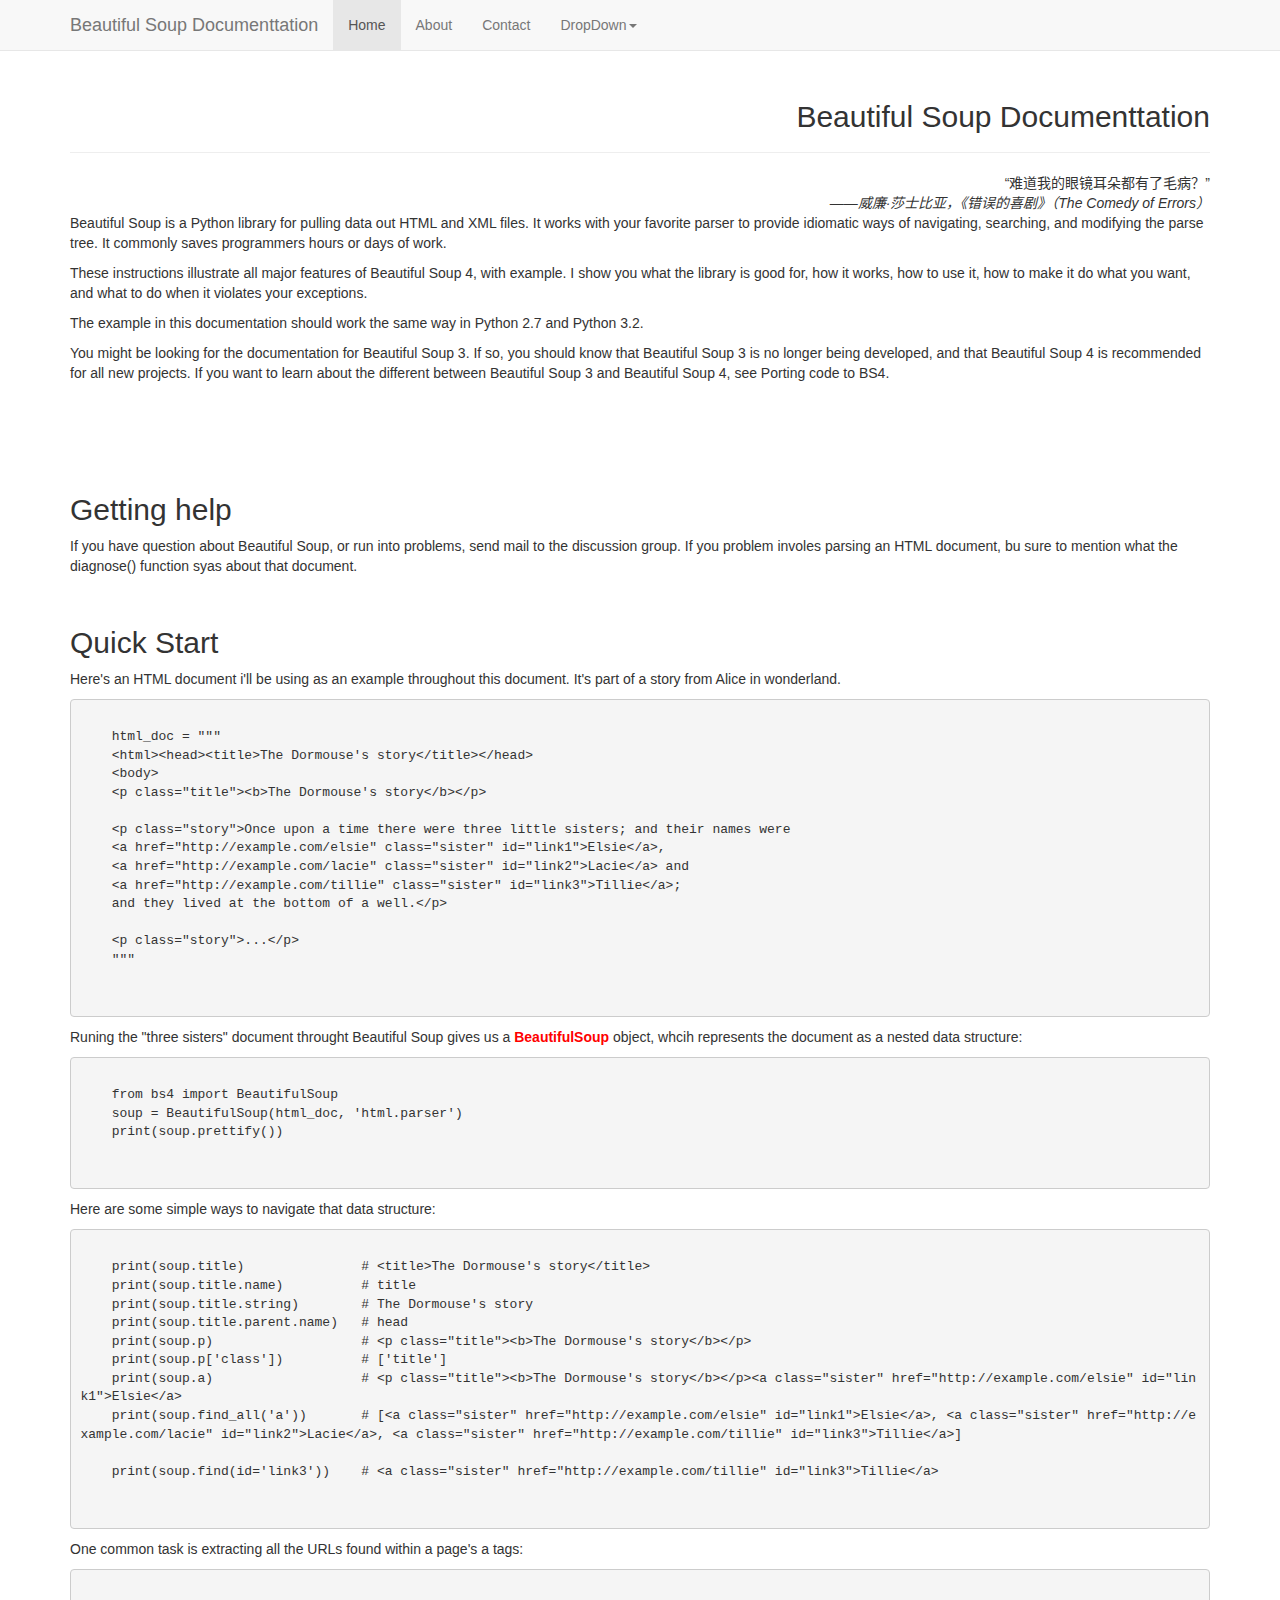
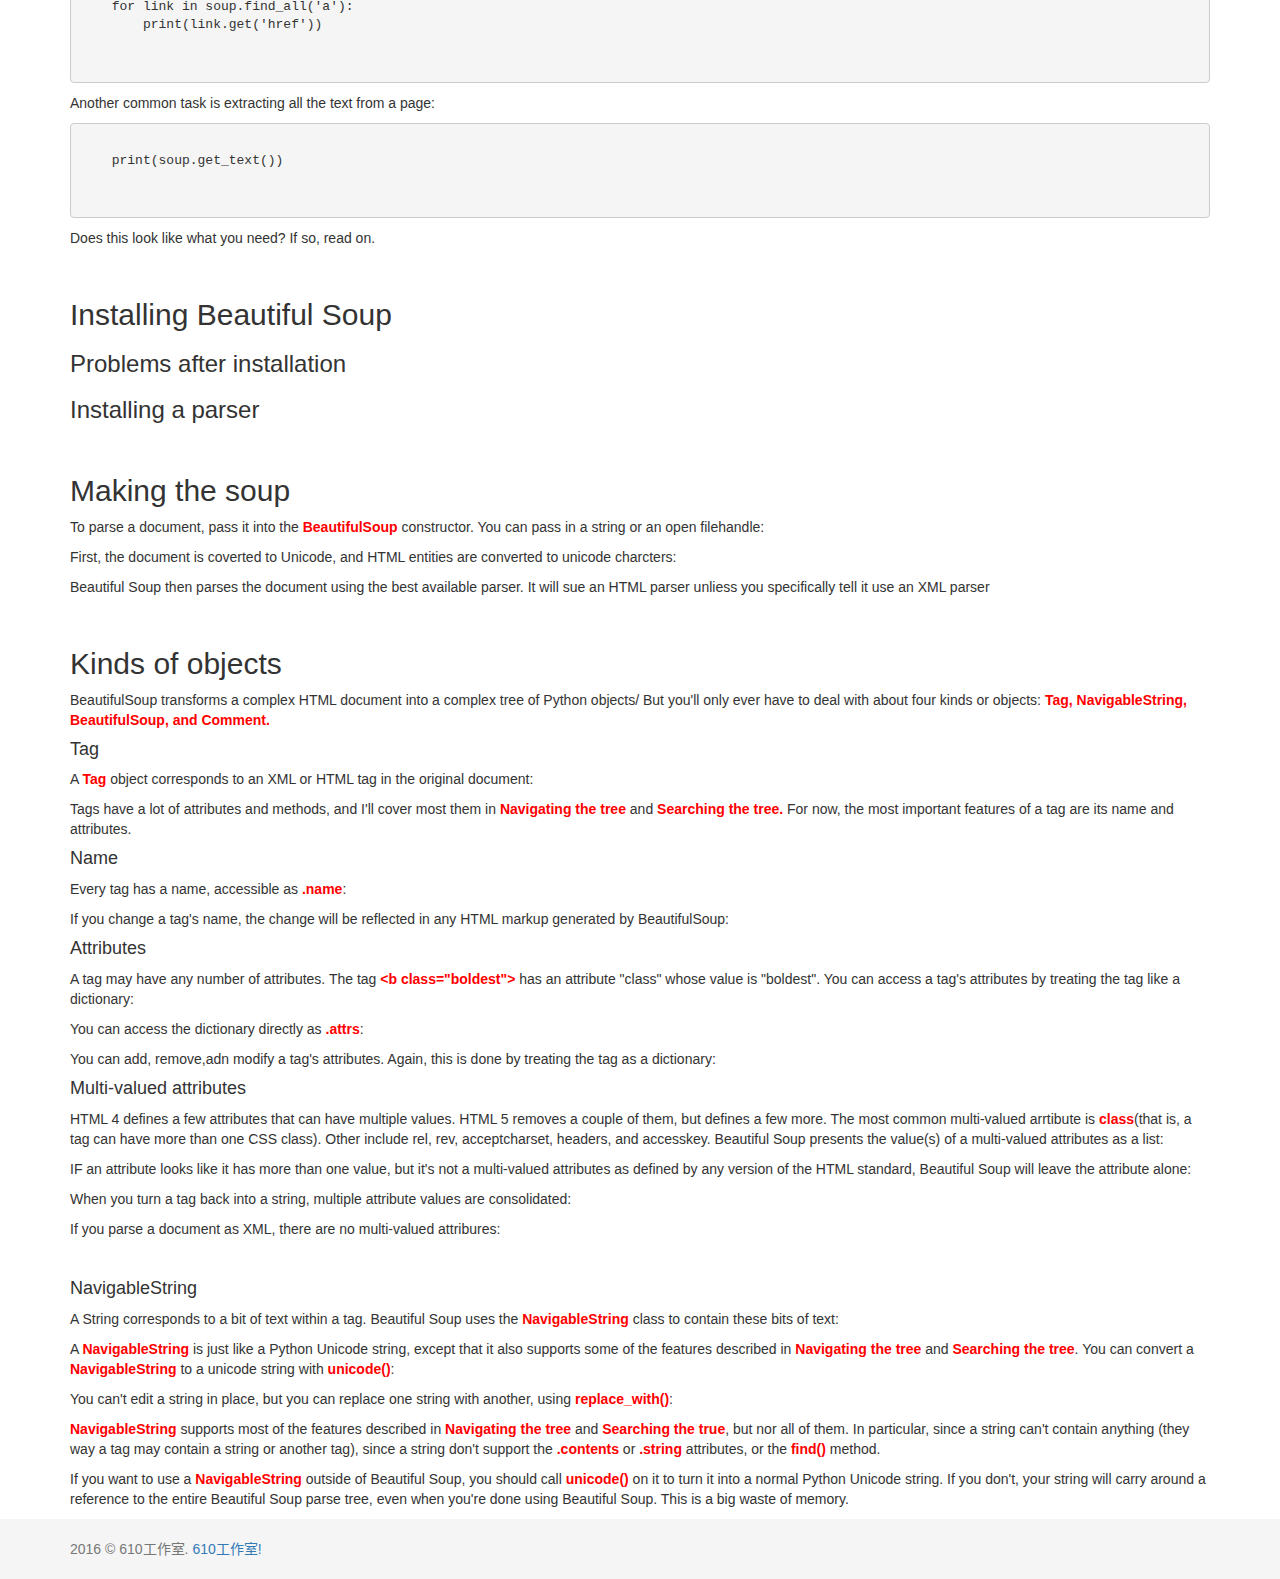
==== PythonCrawler/BeautifulSoup/quick_start.html @ 534722e1 "add Python crawel Beautiful Soup" ====
<!DOCTYPE html>
<html lang="zh-cn">
<head>
    <meta http-equiv="Content-Type" content="text/html; charset=utf-8"/>
    <meta http-equiv="X-UA-Compatible" content="IE=edge"/>
    <meta name="viewport" content="width=device,initial-scale=1"/> 

    <meta name="keywords" content="Beautiful Soup Documenttation">
    <meta name="description" content="Beautiful Soup Documenttation">
    <meta name="author" content="">
    <link rel="icon" href="http://getbootstrap.com/favicon.ico">

    <title>Beautiful Soup Documenttation</title>

    <link rel="stylesheet" type="text/css" href="../assets/global/plugins/bootstrap-3.3.6-dist/css/bootstrap.min.css">
    <link rel="stylesheet" type="text/css" href="../assets/global/css/global.css">
    <link rel="stylesheet" type="text/css" href="../assets/pages/css/quick_start.css" />
</head>
<body>
    <!--Fixed navbar-->
    <nav class="navbar navbar-default navbar-fixed-top">
        <div class="container">
            <div class="navbar-header">
                <button type="button" class="navbar-toggle collapsed" data-toggle="collapse" data-target="#navbar" aria-expanded="false" aria-controls="navbar">
                    <span class="sr-only">Toggle Navigation</span>
                    <span class="icon-bar"></span>
                    <span class="icon-bar"></span>
                    <span class="icon-bar"></span>
                </button>
                <a class="navbar-brand" href="appendix_E_JSLint.html">Beautiful Soup Documenttation</a>
            </div>
            <div id="navbar" class="navbar-collapse collapse" aria-expanded="false" style="height:1px">
                <ul class="nav navbar-nav">
                    <li class="active"><a href="#">Home</a></li>
                    <li><a href="#">About</a></li>
                    <li><a href="#">Contact</a></li>
                    <li class="dropdown">
                        <a href="#" class="dropdown-toggle" data-toggle="dropdown" role="button" aria-haspopup="true" aria-expanded="false">DropDown<span class="caret"></span></a>
                        <ul class="dropdown-menu">
                            <li><a href="#">Action</a></li>
                            <li><a href="#">Another Action</a></li>
                            <li><a href="#">Something else here</a></li>
                            <li role="separator" class="divider"></li>
                            <li class="dropdown-header">Nav Header</li>
                            <li><a href="#">Separted Link</a></li>
                            <li><a href="#">One more separted link</a></li>
                        </ul>
                    </li>
                </ul>
            </div>
        </div>
    </nav>

    <!--Begin page content-->
    <div class="container">
        <div style="text-align: right;">
            <div class="page-header">
                <h2>Beautiful Soup Documenttation</h2>
            </div>

            <!--q元素表示引自他处的内容-->
            <q>难道我的眼镜耳朵都有了毛病？</q><br>
            <!--cite元素表示所引用作品（如图书、文章、电影和诗歌）的标题-->
            <cite>——威廉·莎士比亚，《错误的喜剧》（The Comedy of Errors）</cite>
        </div>

        <p>Beautiful Soup is a Python library for pulling data out HTML and XML files. It works with your favorite parser to provide idiomatic ways of navigating, searching, and modifying the parse tree. It commonly saves programmers hours or days of work.</p>

        <p>These instructions illustrate all major features of Beautiful Soup 4, with example. I show you what the library is good for, how it works, how to use it, how to make it do what you want, and what to do when it violates your exceptions.</p>

        <p>The example in this documentation should work the same way in Python 2.7 and Python 3.2.</p>

        <p>You might be looking for the documentation for Beautiful Soup 3. If so, you should know that Beautiful Soup 3 is no longer being developed, and that Beautiful Soup 4 is recommended for all new projects. If you want to learn about the different between Beautiful Soup 3 and Beautiful Soup 4, see Porting code to BS4.</p>
    </div>

    <div class="container">
        <div class="row">
            <div class="col-md-12">
            <br>
            <h2>Getting help</h2>
            <p>If you have question about Beautiful Soup, or run into problems, send mail to the discussion group. If you problem involes parsing an HTML document, bu sure to mention what the diagnose() function syas about that document.</p>

            <br>
            <h2>Quick Start</h2>
            <p>Here's an HTML document i'll be using as an example throughout this document. It's part of a story from Alice in wonderland.</p>
            <pre>
                <code>
    html_doc = """
    &lt;html&gt;&lt;head&gt;&lt;title&gt;The Dormouse's story&lt;/title&gt;&lt;/head&gt;
    &lt;body&gt;
    &lt;p class=&quot;title&quot;&gt;&lt;b&gt;The Dormouse's story&lt;/b&gt;&lt;/p&gt;

    &lt;p class=&quot;story&quot;&gt;Once upon a time there were three little sisters; and their names were
    &lt;a href=&quot;http://example.com/elsie&quot; class=&quot;sister&quot; id=&quot;link1&quot;&gt;Elsie&lt;/a&gt;,
    &lt;a href=&quot;http://example.com/lacie&quot; class=&quot;sister&quot; id=&quot;link2&quot;&gt;Lacie&lt;/a&gt; and
    &lt;a href=&quot;http://example.com/tillie&quot; class=&quot;sister&quot; id=&quot;link3&quot;&gt;Tillie&lt;/a&gt;;
    and they lived at the bottom of a well.&lt;/p&gt;

    &lt;p class=&quot;story&quot;&gt;...&lt;/p&gt;
    """
                </code>
            </pre>
            <p>Runing the "three sisters" document throught Beautiful Soup gives us a <strong>BeautifulSoup</strong> object, whcih represents the document as a nested data structure:</p>
            <pre>
                <code>
    from bs4 import BeautifulSoup
    soup = BeautifulSoup(html_doc, 'html.parser')
    print(soup.prettify())
                </code>
            </pre>

            <p>Here are some simple ways to navigate that data structure:</p>
            <pre>
                <code>
    print(soup.title)               # &lt;title&gt;The Dormouse's story&lt;/title&gt;
    print(soup.title.name)          # title
    print(soup.title.string)        # The Dormouse's story
    print(soup.title.parent.name)   # head
    print(soup.p)                   # &lt;p class=&quot;title&quot;&gt;&lt;b&gt;The Dormouse's story&lt;/b&gt;&lt;/p&gt;
    print(soup.p['class'])          # ['title']
    print(soup.a)                   # &lt;p class=&quot;title&quot;&gt;&lt;b&gt;The Dormouse's story&lt;/b&gt;&lt;/p&gt;&lt;a class=&quot;sister&quot; href=&quot;http://example.com/elsie&quot; id=&quot;link1&quot;&gt;Elsie&lt;/a&gt;
    print(soup.find_all('a'))       # [&lt;a class=&quot;sister&quot; href=&quot;http://example.com/elsie&quot; id=&quot;link1&quot;&gt;Elsie&lt;/a&gt;, &lt;a class=&quot;sister&quot; href=&quot;http://example.com/lacie&quot; id=&quot;link2&quot;&gt;Lacie&lt;/a&gt;, &lt;a class=&quot;sister&quot; href=&quot;http://example.com/tillie&quot; id=&quot;link3&quot;&gt;Tillie&lt;/a&gt;]

    print(soup.find(id='link3'))    # &lt;a class=&quot;sister&quot; href=&quot;http://example.com/tillie&quot; id=&quot;link3&quot;&gt;Tillie&lt;/a&gt;
                </code>
            </pre>
            <p>One common task is extracting all the URLs found within a page's a tags:</p>
            <pre>
                <code>
    for link in soup.find_all('a'):
        print(link.get('href'))
                </code>
            </pre>
            <p>Another common task is extracting all the text from a page:</p>
            <pre>
                <code>
    print(soup.get_text())
                </code>
            </pre>
            <p>Does this look like what you need? If so, read on.</p>

            <br>
            <h2>Installing Beautiful Soup</h2>
            <h3>Problems after installation</h3>
            <h3>Installing a parser</h3>

            <br>
            <h2>Making the soup</h2>
            <p>To parse a document, pass it into the <strong>BeautifulSoup</strong> constructor. You can pass in a string or an open filehandle:</p>

            <p>First, the document is coverted to Unicode, and HTML entities are converted to unicode charcters:</p>

            <p>Beautiful Soup then parses the document using the best available parser. It will sue an HTML parser unliess you specifically tell it use an XML parser</p>

            <br>
            <h2>Kinds of objects</h2>
            <p>BeautifulSoup transforms a complex HTML document into a complex tree of Python objects/ But you'll only ever have to deal with about four kinds or objects: <strong>Tag, NavigableString, BeautifulSoup, and Comment.</strong></p>
            <h4>Tag</h4>
            <p>A <strong>Tag</strong> object corresponds to an XML or HTML tag in the original document:</p>
            <p>Tags have a lot of attributes and methods, and I'll cover most them in <strong>Navigating the tree</strong> and <strong>Searching the tree.</strong> For now, the most important features of a tag are its name and attributes.</p>
            <h4>Name</h4>
            <p>Every tag has a name, accessible as <strong>.name</strong>:</p>
            <p>If you change a tag's name, the change will be reflected in any HTML markup generated by BeautifulSoup:</p>
            <h4>Attributes</h4>
            <p>A tag may have any number of attributes. The tag <strong>&lt;b class=&quot;boldest&quot;&gt;</strong> has an attribute "class" whose value is "boldest". You can access a tag's attributes by treating the tag like a dictionary:</p>
            <p>You can access the dictionary directly as <strong>.attrs</strong>:</p>
            <p>You can add, remove,adn modify a tag's attributes. Again, this is done by treating the tag as a dictionary:</p>
            <h4>Multi-valued attributes</h4>
            <p>HTML 4 defines a few attributes that can have multiple values. HTML 5 removes a couple of them, but defines a few more. The most common multi-valued arrtibute is <strong>class</strong>(that is, a tag can have more than one CSS class). Other include rel, rev, acceptcharset, headers, and accesskey. Beautiful Soup presents the value(s) of a multi-valued attributes as a list:</p>
            <p>IF an attribute looks like it has more than one value, but it's not a multi-valued attributes as defined by any version of the HTML standard, Beautiful Soup will leave the attribute alone:</p>
            <p>When you turn a tag back into a string, multiple attribute values are consolidated:</p>
            <p>If you parse a document as XML, there are no multi-valued attribures:</p>

            <br>
            <h4>NavigableString</h4>
            <p>A String corresponds to a bit of text within a tag. Beautiful Soup uses the <strong>NavigableString</strong> class to contain these bits of text:</p>
            <p>A <strong>NavigableString</strong> is just like a Python Unicode string, except that it also supports some of the features described in <strong>Navigating the tree</strong> and <strong>Searching the tree</strong>. You can convert a <strong>NavigableString</strong> to a unicode string with <strong>unicode()</strong>:</p>
            <p>You can't edit a string in place, but you can replace one string with another, using <strong>replace_with()</strong>:</p>
            <p><strong>NavigableString</strong> supports most of the features described in <strong>Navigating the tree</strong> and <strong>Searching the true</strong>, but nor all of them. In particular, since a string can't contain anything (they way a tag may contain a string or another tag), since a string don't support the <strong>.contents</strong> or <strong>.string</strong> attributes, or the <strong>find()</strong> method.</p>
            <p>If you want to use a <strong>NavigableString</strong> outside of Beautiful Soup, you should call <strong>unicode()</strong> on it to turn it into a normal Python Unicode string. If you don't, your string will carry around a reference to the entire Beautiful Soup parse tree, even when you're done using Beautiful Soup. This is a big waste of memory.</p>


            </div>
        </div>
    </div>

    <footer class="footer">
        <div class="container">
            <p class="text-muted">
                2016 &copy; 610工作室. <a href="http://www.choudiaosi.com" target="_blank">610工作室!</a>
            </p>
        </div>
    </footer>

    <!-- Bootstrap core JavaScript-->
    <script type="text/javascript" src="../assets/global/plugins/JQuery/jquery-2.2.3.min.js"></script>
    <script type="text/javascript" src="../assets/global/plugins/bootstrap-3.3.6-dist/js/bootstrap.min.js"></script>
    <script type="text/javascript" src="../assets/global/scripts/global.js"></script>
    <!--<script type="text/javascript" src="../assets/pages/scripts/Unit_5.js"></script>-->
</body>
</html>
---- PythonCrawler/assets/global/css/global.css ----
body {
  padding-top: 50px;
  background-color: #f2f2f2;
}
}
.starter-template {
  padding: 40px 15px;
  text-align: center;
}
---- PythonCrawler/assets/pages/css/quick_start.css ----
/*
    Sticky footer styles
    --------------------
*/
html {
    position:relative;
    min-height:100%;
}
body {
    /*Margin bottom by footer height*/
    margin-bottom:60px;
    padding-top: 0px;
    background-color: #fff
}
.footer {
    position:absolute;
    bottom:0;
    width:100%;
    /*Set the fixed heights of the footer here*/
    height:60px;
    background-color:#f5f5f5;
}


/*
    Custom page CSS
    ---------------
    Not required for template or sticky footer method
*/
body > .container {
    padding:60px 15px 0;
}
.container .text-muted {
    margin:20px 0;
}
.footer > .container {
    padding-right:15px;
    padding-left:15px;
}

code {
    font-size:80%;
}

strong{
    color: red;
}
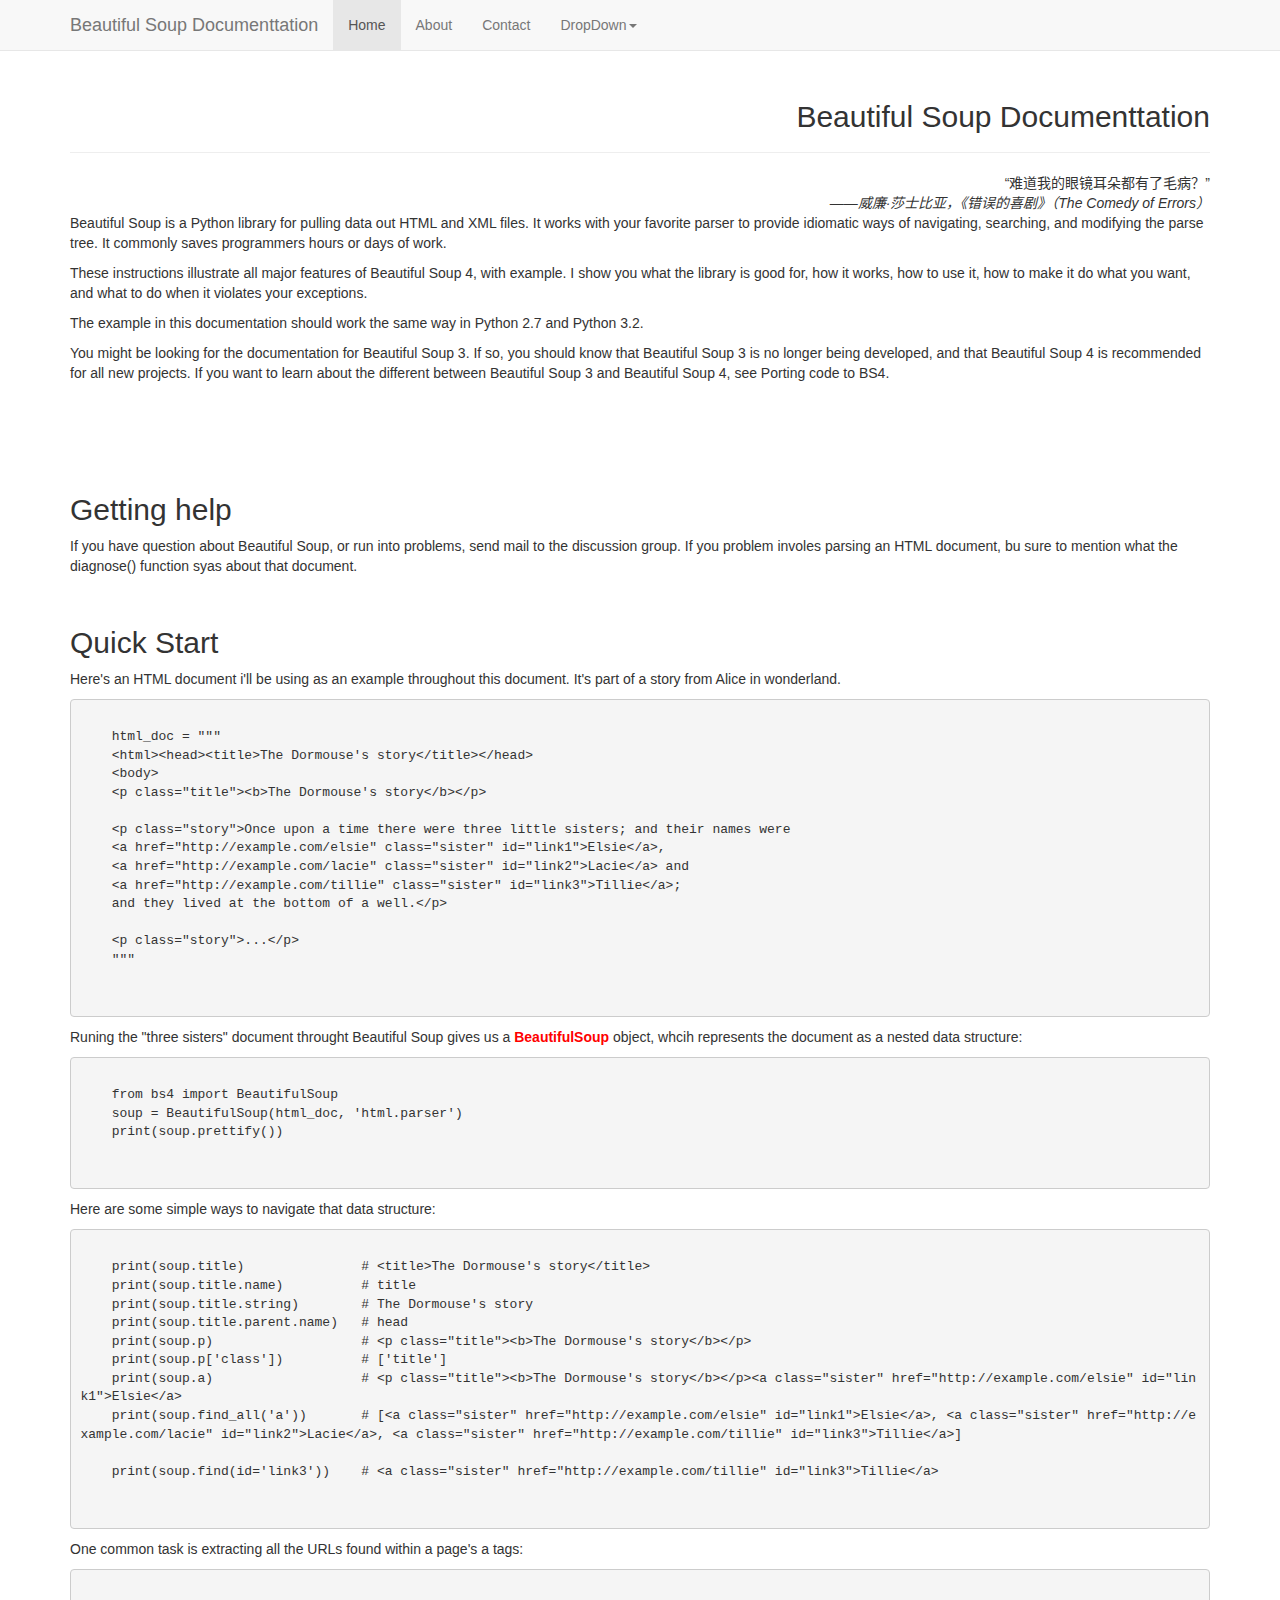
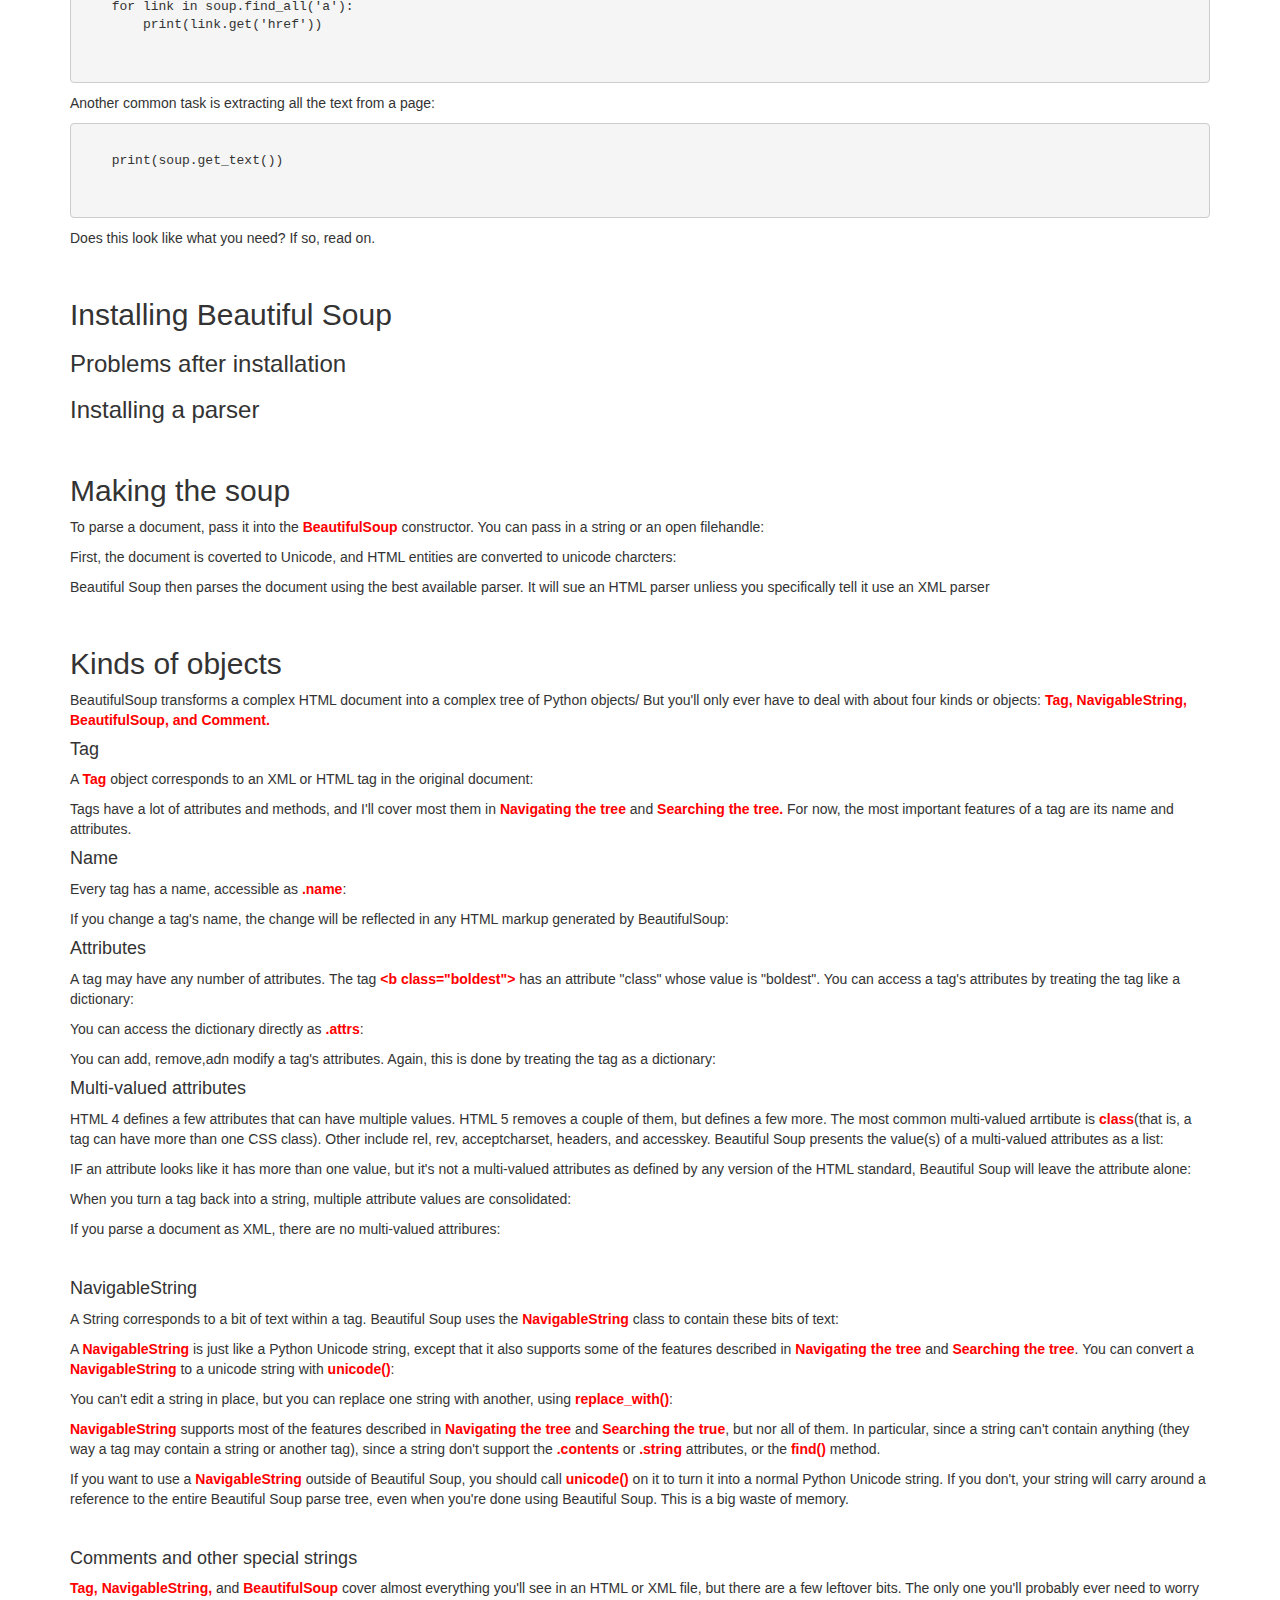
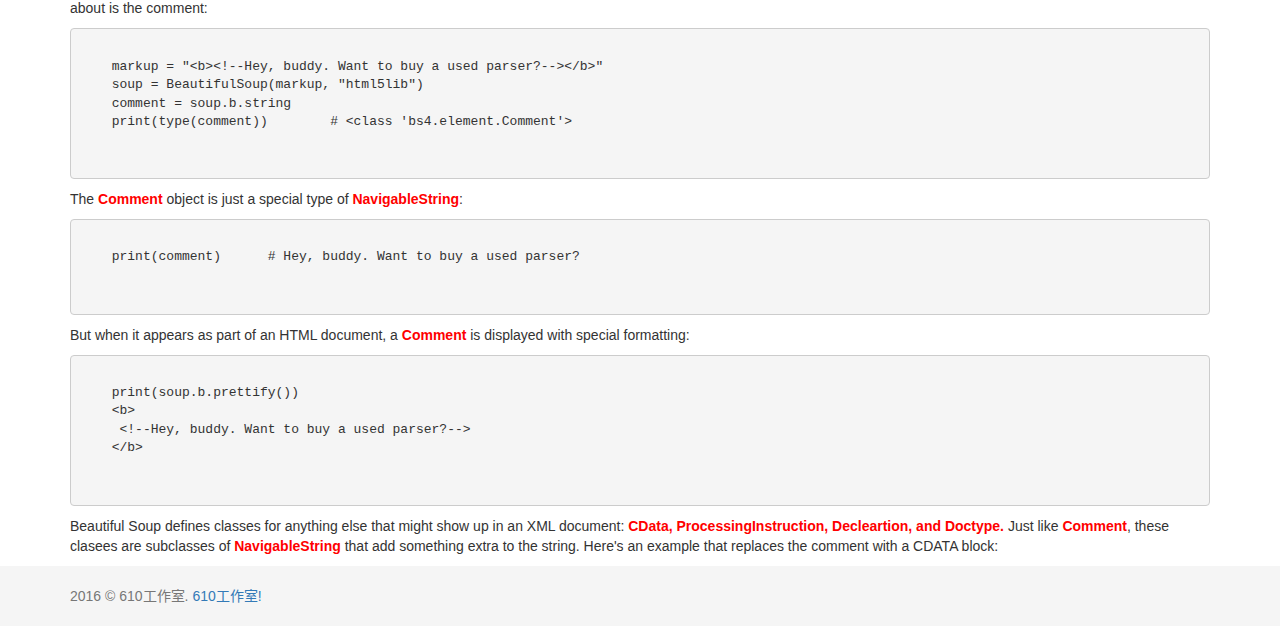
==== commit b3a8b70d: "add Beautiful Soup comment" ====
--- a/PythonCrawler/BeautifulSoup/quick_start.html
+++ b/PythonCrawler/BeautifulSoup/quick_start.html
@@ -179,6 +179,34 @@
             <p><strong>NavigableString</strong> supports most of the features described in <strong>Navigating the tree</strong> and <strong>Searching the true</strong>, but nor all of them. In particular, since a string can't contain anything (they way a tag may contain a string or another tag), since a string don't support the <strong>.contents</strong> or <strong>.string</strong> attributes, or the <strong>find()</strong> method.</p>
             <p>If you want to use a <strong>NavigableString</strong> outside of Beautiful Soup, you should call <strong>unicode()</strong> on it to turn it into a normal Python Unicode string. If you don't, your string will carry around a reference to the entire Beautiful Soup parse tree, even when you're done using Beautiful Soup. This is a big waste of memory.</p>
 
+            <br>
+            <h4>Comments and other special strings</h4>
+            <p><strong>Tag, NavigableString,</strong> and <strong>BeautifulSoup</strong> cover almost everything you'll see in an HTML or XML file, but there are a few leftover bits. The only one you'll probably ever need to worry about is the comment:</p>
+            <pre>
+                <code>
+    markup = "&lt;b&gt;&lt;!--Hey, buddy. Want to buy a used parser?--&gt;&lt;/b&gt;</b>"
+    soup = BeautifulSoup(markup, "html5lib")
+    comment = soup.b.string
+    print(type(comment))        # &lt;class 'bs4.element.Comment'&gt;
+                </code>
+            </pre>
+            <p>The <strong>Comment</strong> object is just a special type of <strong>NavigableString</strong>:</p>
+            <pre>
+                <code>
+    print(comment)      # Hey, buddy. Want to buy a used parser?
+                </code>
+            </pre>
+            <p>But when it appears as part of an HTML document, a <strong>Comment</strong> is displayed with special formatting:</p>
+            <pre>
+                <code>
+    print(soup.b.prettify())
+    &lt;b&gt;
+     &lt;!--Hey, buddy. Want to buy a used parser?--&gt;
+    &lt;/b&gt;
+                </code>
+            </pre>
+            <p>Beautiful Soup defines classes for anything else that might show up in an XML document: <strong>CData, ProcessingInstruction, Decleartion, and Doctype.</strong> Just like <strong>Comment</strong>, these clasees are subclasses of <strong>NavigableString</strong> that add something extra to the string. Here's an example that replaces the comment with a CDATA block:</p>
+
 
             </div>
         </div>
